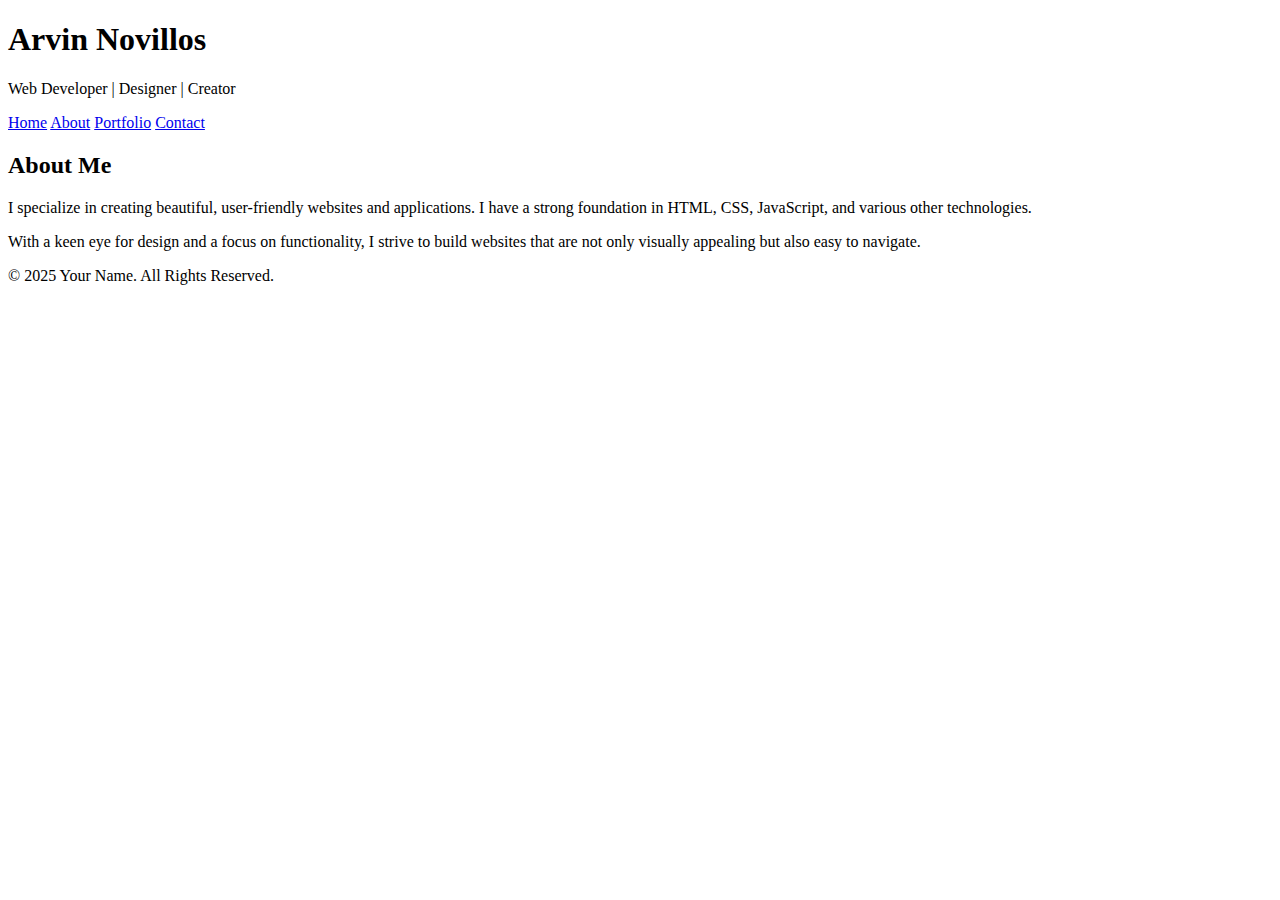
==== Week3/pages/about.html @ aa238fad "Add files via upload" ====
<!DOCTYPE html>
<html lang="en">
<head>
    <meta charset="UTF-8">
    <meta name="viewport" content="width=device-width, initial-scale=1.0">
    <title>About - Arvin Novillos</title>
    <link rel="stylesheet" href="styles.css">
</head>
<body>

    <header>
        <h1>Arvin Novillos</h1>
        <p>Web Developer | Designer | Creator</p>
    </header>

    <nav>
        <a href="index.html">Home</a>
        <a href="about.html">About</a>
        <a href="portfolio.html">Portfolio</a>
        <a href="contact.html">Contact</a>
    </nav>

    <section id="about" class="section">
        <h2>About Me</h2>
        <p>I specialize in creating beautiful, user-friendly websites and applications. I have a strong foundation in HTML, CSS, JavaScript, and various other technologies.</p>
        <p>With a keen eye for design and a focus on functionality, I strive to build websites that are not only visually appealing but also easy to navigate.</p>
    </section>

    <footer>
        <p>&copy; 2025 Your Name. All Rights Reserved.</p>
    </footer>

</body>
</html>
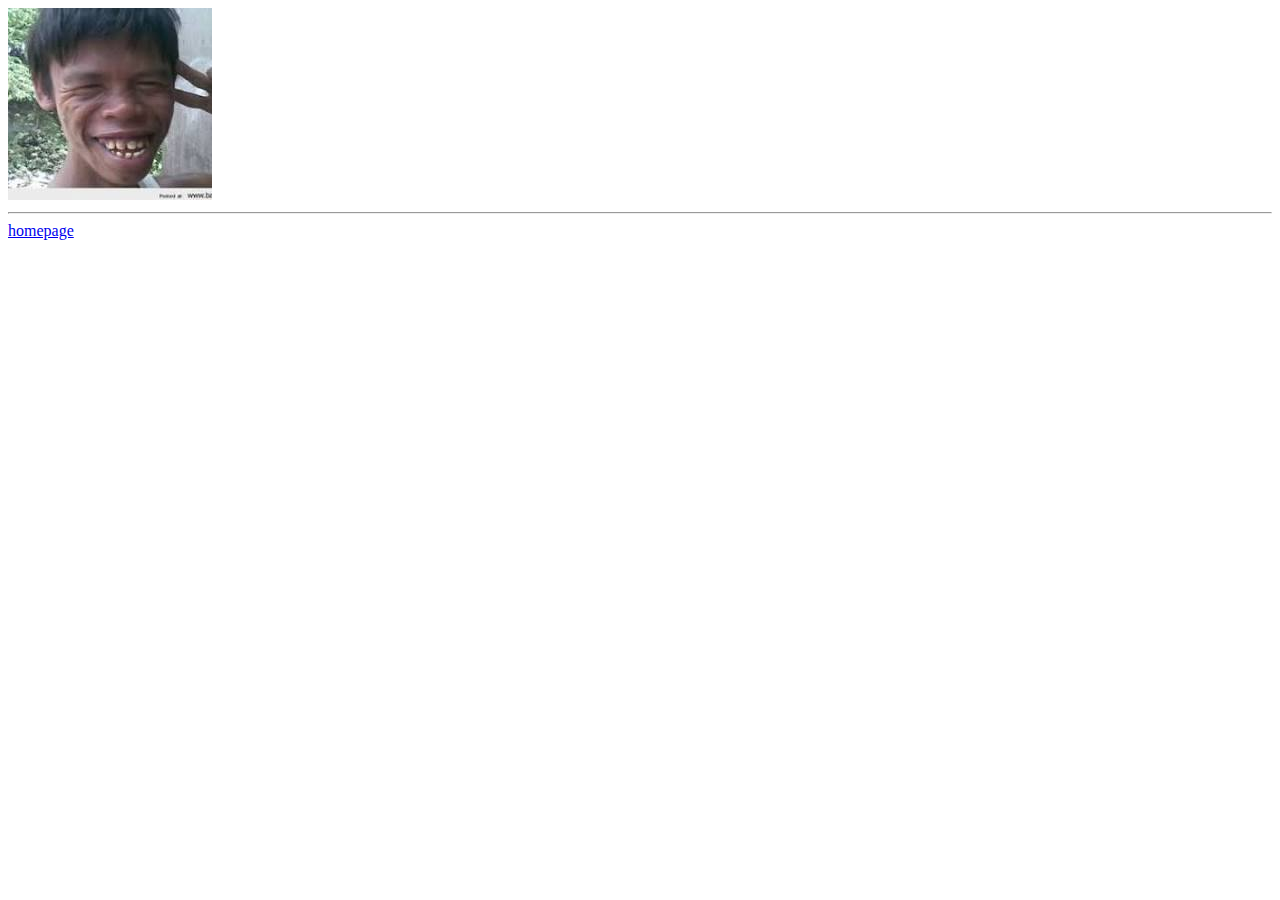
==== commit 933b5ae3: "Add files via upload" ====
--- a/Week3/pages/about.html
+++ b/Week3/pages/about.html
@@ -3,32 +3,12 @@
 <head>
     <meta charset="UTF-8">
     <meta name="viewport" content="width=device-width, initial-scale=1.0">
-    <title>About - Arvin Novillos</title>
-    <link rel="stylesheet" href="styles.css">
+    <title>About</title>
 </head>
 <body>
-
-    <header>
-        <h1>Arvin Novillos</h1>
-        <p>Web Developer | Designer | Creator</p>
-    </header>
-
-    <nav>
-        <a href="index.html">Home</a>
-        <a href="about.html">About</a>
-        <a href="portfolio.html">Portfolio</a>
-        <a href="contact.html">Contact</a>
-    </nav>
-
-    <section id="about" class="section">
-        <h2>About Me</h2>
-        <p>I specialize in creating beautiful, user-friendly websites and applications. I have a strong foundation in HTML, CSS, JavaScript, and various other technologies.</p>
-        <p>With a keen eye for design and a focus on functionality, I strive to build websites that are not only visually appealing but also easy to navigate.</p>
-    </section>
-
-    <footer>
-        <p>&copy; 2025 Your Name. All Rights Reserved.</p>
-    </footer>
-
+   
+     <img src="../images/img1.jpg.jpg" alt="">
+     <hr/>
+    <a href="../index.html">homepage</a>
 </body>
 </html>